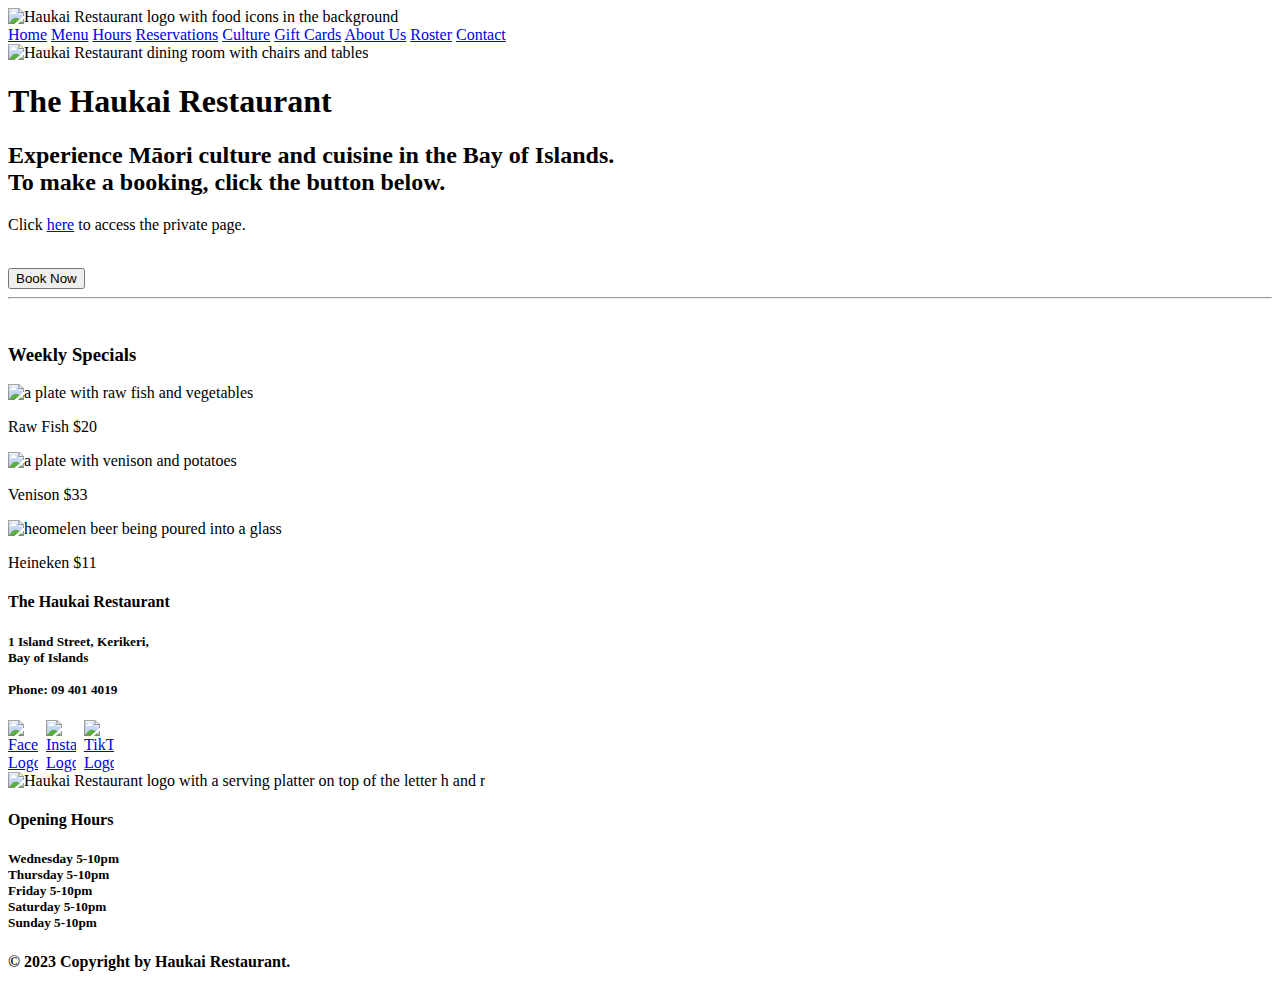
==== index.html @ 948dee23 "Add files via upload" ====
<!DOCTYPE html>
<html lang="en">
  <head>
    <meta charset="utf-8">
	<meta name="description" content="Haukai Restaurant">
    <meta name="keywords" content="Māori Culture, Māori Cuisine, Food, Restaurant">
  	<meta name="author" content="Haukai Restaurant">
  	<meta name="viewport" content="width=device-width, initial-scale=1.0">
    <!---Link to internal css-->
    <link rel="stylesheet " href="css/css.css">
    <!---Page title-->
    <title>Haukai Restaurant Homepage</title>
    <link rel="icon" type="image/x-icon" href="images/Favicon.png">
  </head>
  <body>
    <!-- Header: Used across all the pages of this website -->
    <header>
      <img src="images/Haukai-Restaurant-Header.png" alt="Haukai Restaurant logo with food icons in the background" style="width:100%;">
    </header>
    <!-- Navigation: Used across all the pages of this website -->
    <nav class="topnav">
      <a href="index.html" class="topnav">Home</a>
      <a href="menu.html" class="topnav">Menu</a>
      <a href="hours.html" class="topnav">Hours</a>
      <a href="reservations.html" class="topnav">Reservations</a>
      <a href="culture.html" class="topnav">Culture</a>
      <a href="giftcards.html" class="topnav">Gift Cards</a>
      <a href="about-us.html" class="topnav">About Us</a>
      <a href="private/roster.html" class="topnav">Roster</a>
	  <a href="contact.html" class="topnav">Contact</a>
    </nav>
    <!-- Main Content of page -->
    <main>
      <img src="images/Haukai-Restaurant-Full-Width-Top.png" alt="Haukai Restaurant dining room with chairs and tables" style="width:100%;">
      <h1>The Haukai Restaurant</h1>
      <h2>Experience Māori culture and cuisine in the Bay of Islands.<br>
        To make a booking, click the button below. </h2>
      <p>Click <a href= "private/roster.html">here</a> to access the private page.</p>
<br>
      <button class="button button1" onclick="window.location.href='reservations.html';" value="Haukai Restaurant Reservations">Book Now</button>
      <br>
      <hr class="new1">
      <br>
      <h3>Weekly Specials</h3>
      <div class="container">
        <div class="box">
          <img src="images/Raw-Fish.png" alt="a plate with raw fish and vegetables" style="width:100%;">
          <p>Raw Fish $20</p>
        </div>
        <div class="box">
          <img src="images/Venison.png" alt="a plate with venison and potatoes" style="width:100%;">
		  <p>Venison $33</p>
        </div>
        <div class="box">
          <img src="images/Heineken.png" alt="heomelen beer being poured into a glass" style="width:100%;">
          <p>Heineken $11</p>
        </div>
      </div>
    </main>
    <!-- Website footer: Used across all the pages of this website -->
    <footer class="footer">
      <div class="container">
        <div class="box">
          <h4>The Haukai Restaurant</h4>
          <h5>1 Island Street, Kerikeri,<br>
            Bay of Islands<br>
            <br>
            Phone: 09 401 4019
          </h5>
          <a href="https://www.facebook.com/"><img src="images/facebook-logo.png" alt="Facebook Logo" style="max-width: 30px;"></a>&nbsp;
          <a href="https://www.instagram.com/"><img src="images/instagram-logo.png" alt="Instagram Logo" style="max-width: 30px;"></a>&nbsp;
          <a href="https://www.tiktok.com/"><img src="images/tiktok-logo.png" alt="TikTok Logo" style="max-width: 30px;"></a>
        </div>
        <div class="box">
          <img src="images/Haukai-Restaurant-Footer-Logo.png" alt="Haukai Restaurant logo with a serving platter on top of the letter h and r" style="width:100%;">
        </div>
        <div class="box">
          <h4>
            Opening Hours<br>
          </h4>
          <h5>Wednesday 5-10pm<br>
            Thursday 5-10pm<br>
            Friday 5-10pm<br>
            Saturday 5-10pm<br>
            Sunday 5-10pm<br>
          </h5>
        </div>
      </div>
      <h4>© 2023 Copyright by Haukai Restaurant.</h4>
    </footer>
  </body>
</html>
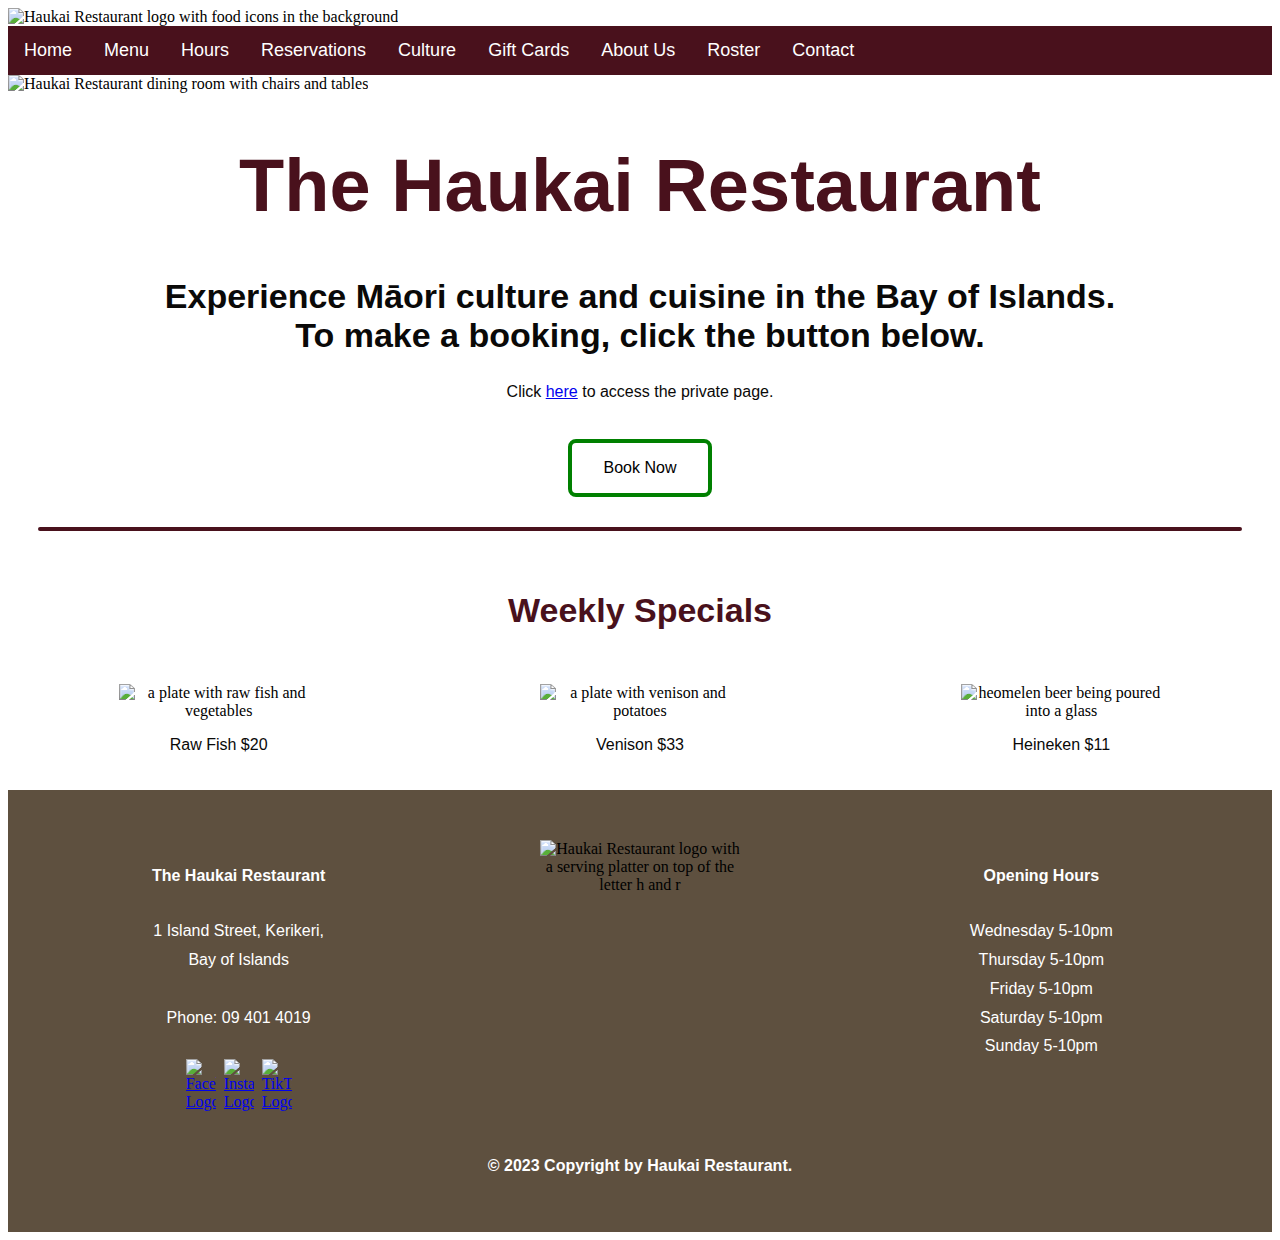
==== commit fa2d1c00: "Update index.html" ====
--- a/index.html
+++ b/index.html
@@ -12,6 +12,15 @@
     <title>Haukai Restaurant Homepage</title>
     <link rel="icon" type="image/x-icon" href="images/Favicon.png">
   </head>
+	<!-- Google tag (gtag.js) -->
+<script async src="https://www.googletagmanager.com/gtag/js?id=G-QSE8SZ4Z6N"></script>
+<script>
+  window.dataLayer = window.dataLayer || [];
+  function gtag(){dataLayer.push(arguments);}
+  gtag('js', new Date());
+
+  gtag('config', 'G-QSE8SZ4Z6N');
+</script>
   <body>
     <!-- Header: Used across all the pages of this website -->
     <header>
@@ -89,4 +98,4 @@
       <h4>© 2023 Copyright by Haukai Restaurant.</h4>
     </footer>
   </body>
-</html>+</html>
--- a/css/css.css
+++ b/css/css.css
@@ -0,0 +1,199 @@
+/* Website Colors: Black #0a0908 Red #49111c White #f2f4f3 Light brown #a9927d Dark Brown #5e503f */
+/* Heading1 style */
+ h1 {
+     color: #49111c;
+     font-family:"Gill Sans", "Gill Sans MT", "Myriad Pro", "DejaVu Sans Condensed", Helvetica, Arial, "sans-serif";
+     font-weight: bold;
+     text-align: center;
+     font-size: 74px;
+}
+/* Heading2 style */
+ h2 {
+     color: #0a0908;
+     font-family: "Gill Sans", "Gill Sans MT", "Myriad Pro", "DejaVu Sans Condensed", Helvetica, Arial, "sans-serif";
+     text-align: center;
+     font-size: 34px;
+}
+/* Heading3 style */
+ h3 {
+     color:#49111c;
+     font-family: "Gill Sans", "Gill Sans MT", "Myriad Pro", "DejaVu Sans Condensed", Helvetica, Arial, "sans-serif";
+     font-size: 34px;
+     text-align: center;
+}
+/* Heading4 style */
+ h4 {
+     color: white;
+     font-family: "Gill Sans", "Gill Sans MT", "Myriad Pro", "DejaVu Sans Condensed", Helvetica, Arial, "sans-serif";
+     font-size: 16px;
+     text-align: center;
+     font-weight:600;
+     line-height: 1.8;
+}
+/* Heading5 style */
+ h5 {
+     color: white;
+     font-family: "Gill Sans", "Gill Sans MT", "Myriad Pro", "DejaVu Sans Condensed", Helvetica, Arial, "sans-serif";
+     font-size: 16px;
+     text-align: center;
+     font-weight:normal;
+     line-height: 1.8;
+}
+/* Heading6 style */
+ h6 {
+     color: #0a0908;
+     font-family: "Gill Sans", "Gill Sans MT", "Myriad Pro", "DejaVu Sans Condensed", Helvetica, Arial, "sans-serif";
+     text-align: center;
+     font-size: 20px;
+}
+/* Paragraph style */
+ p {
+     color: #0a0908;
+     font-family: "Gill Sans", "Gill Sans MT", "Myriad Pro", "DejaVu Sans Condensed", Helvetica, Arial, "sans-serif";
+     text-align: center;
+     font-size: 16px;
+}
+/* Link style - On Hover */
+ a:hover {
+     color: #49111c;
+}
+/* Link style - Once visited */
+ a:visited {
+     color: #5e503f;
+}
+/* Header style */
+ .header {
+     text-align: center;
+}
+/* Top Navigation style */
+ .topnav {
+     z-index: 10;
+     overflow: hidden;
+     background-color: #49111c;
+     position: -webkit-sticky;
+    /* Safari */
+     position: sticky;
+     top: 0;
+}
+/* Top Navigation - Link style */
+ .topnav a {
+     float: left;
+     display: block;
+     color: white;
+     text-align: center;
+     padding: 14px 16px;
+     text-decoration: none;
+     font-family: "Gill Sans", "Gill Sans MT", "Myriad Pro", "DejaVu Sans Condensed", Helvetica, Arial, "sans-serif";
+	 font-size: 18px;
+}
+/* Top Navigation - Link on hover style */
+ .topnav a:hover {
+     background-color: white;
+     color:#0e3013;
+}
+/* Navigation links stack on top of each other when the screen is less than 500px. */
+ @media screen and (max-width: 500px) {
+     .topnav a {
+         float: none;
+         display: block;
+         width: 100%;
+         text-align: center;
+        /* If you want the text to be left-aligned on small screens */
+    }
+}
+/* Body style */
+ body {
+     background-color: white;
+}
+/* Container style */
+ .container {
+     display: flex;
+     flex-direction: row;
+     flex-wrap: wrap;
+     justify-content: space-around;
+     width: 100%;
+     position: relative;
+	 text-align: center;
+}
+/* Boxes inside Container style */
+ .box {
+     margin: 10px;
+     padding: 10px;
+     width: 200px;
+}
+/* Footer style */
+ .footer {
+     background-color: #5e503f;
+     text-align: center;
+     padding: 30px;
+}
+ .button {
+     border: none;
+     color: white;
+     padding: 16px 32px;
+     text-align: center;
+     text-decoration: none;
+     font-size: 16px;
+     margin: 4px 2px;
+     transition-duration: 0.4s;
+     cursor: pointer;
+     display: block;
+     margin-left: auto;
+     margin-right: auto;
+}
+ .button1 {
+     background-color: white;
+     color: black;
+     border: 4px solid green;
+     border-radius: 8px;
+}
+ .button1:hover {
+     background-color: green;
+     color: white;
+}
+/* Solid Horizontal line with rounded ends */
+ hr.new1 {
+     border: 2px solid #49111c;
+     border-radius: 4px;
+     width: 95%;
+}
+ table {
+     margin-left: auto;
+     margin-right: auto;
+     border-collapse:collapse;
+     padding:10px;
+     color: #0a0908;
+     font-family: "Gill Sans", "Gill Sans MT", "Myriad Pro", "DejaVu Sans Condensed", Helvetica, Arial, "sans-serif";
+     text-align: center;
+     font-size: 16px;
+}
+ table th {
+     padding:10px;
+     background: #f0f0f0;
+     color: #313030;
+}
+ table td {
+     text-align:left;
+     padding:10px;
+     color: #313030;
+}
+ .center {
+     display: block;
+     margin-left: auto;
+     margin-right: auto;
+     width: 50%;
+}
+ .calendar, .map {
+     border: 0px;
+     width: 100%;
+     height: 600px;
+     padding-top: 10px;
+     padding-bottom: 10px;
+}
+ .form {
+     width: 100%;
+     height: 1400px;
+     padding-top: 10px;
+     padding-bottom: 10px;
+     border: 0px;
+}
